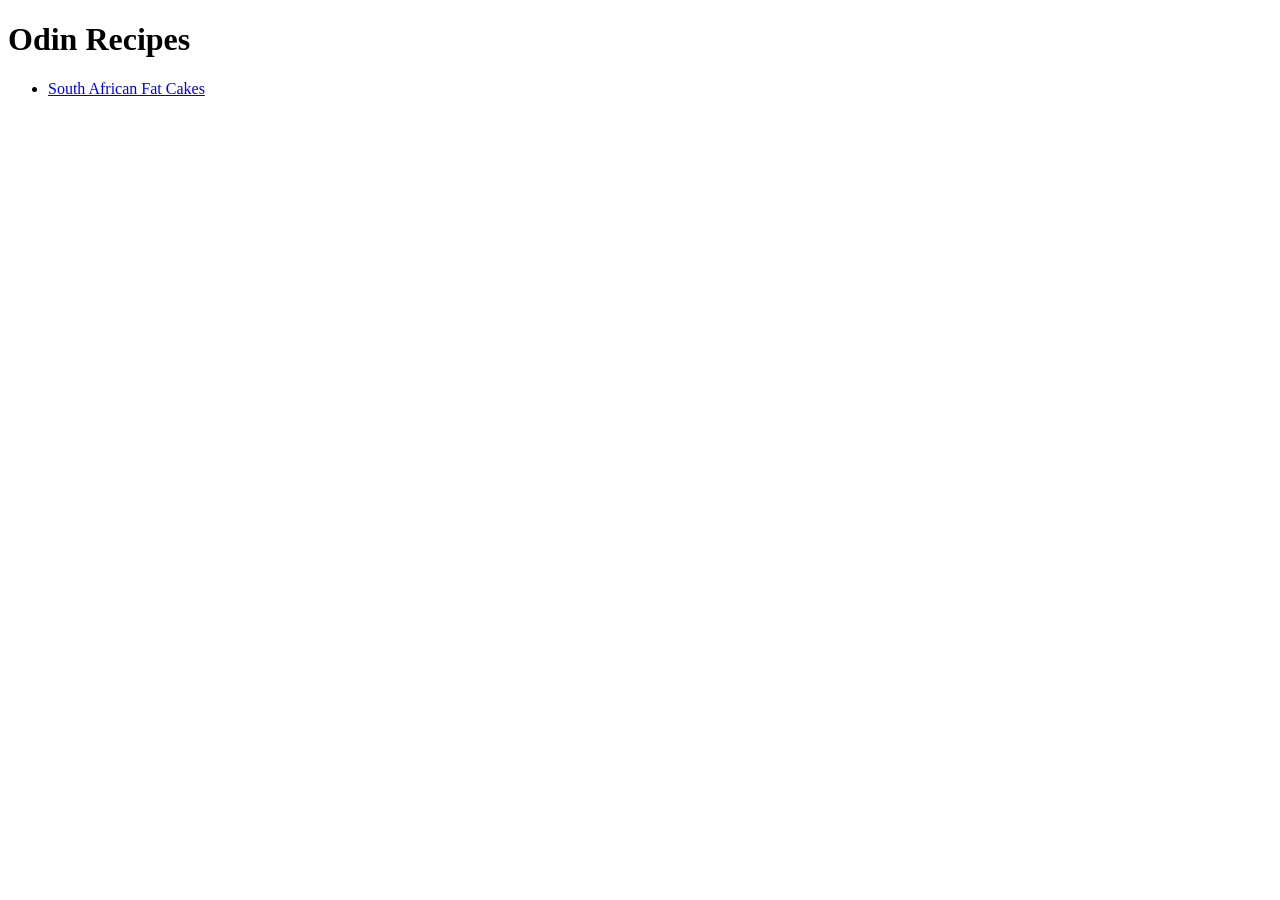
==== index.html @ f1ea0f0d "simple changes" ====
<!DOCTYPE html>
<html lang="en">
    <head>
        <meta charset="UTF-8">
        <meta name="viewport" content="width=device-width, initial-scale=1.0">
        <meta name="description" content="List of South Africa dish recipes">
        <link rel="stylesheet" href="odin-recipes.css">
        <title>Odin Recipes</title>
    </head>
    <!--Head section ends here-->
    <body>
        <h1>Odin Recipes</h1>
        <ul>
            <li><a href="recipes/Fat-Cakes.html">South African Fat Cakes</a></li>
        </ul>
    </body>

</html>
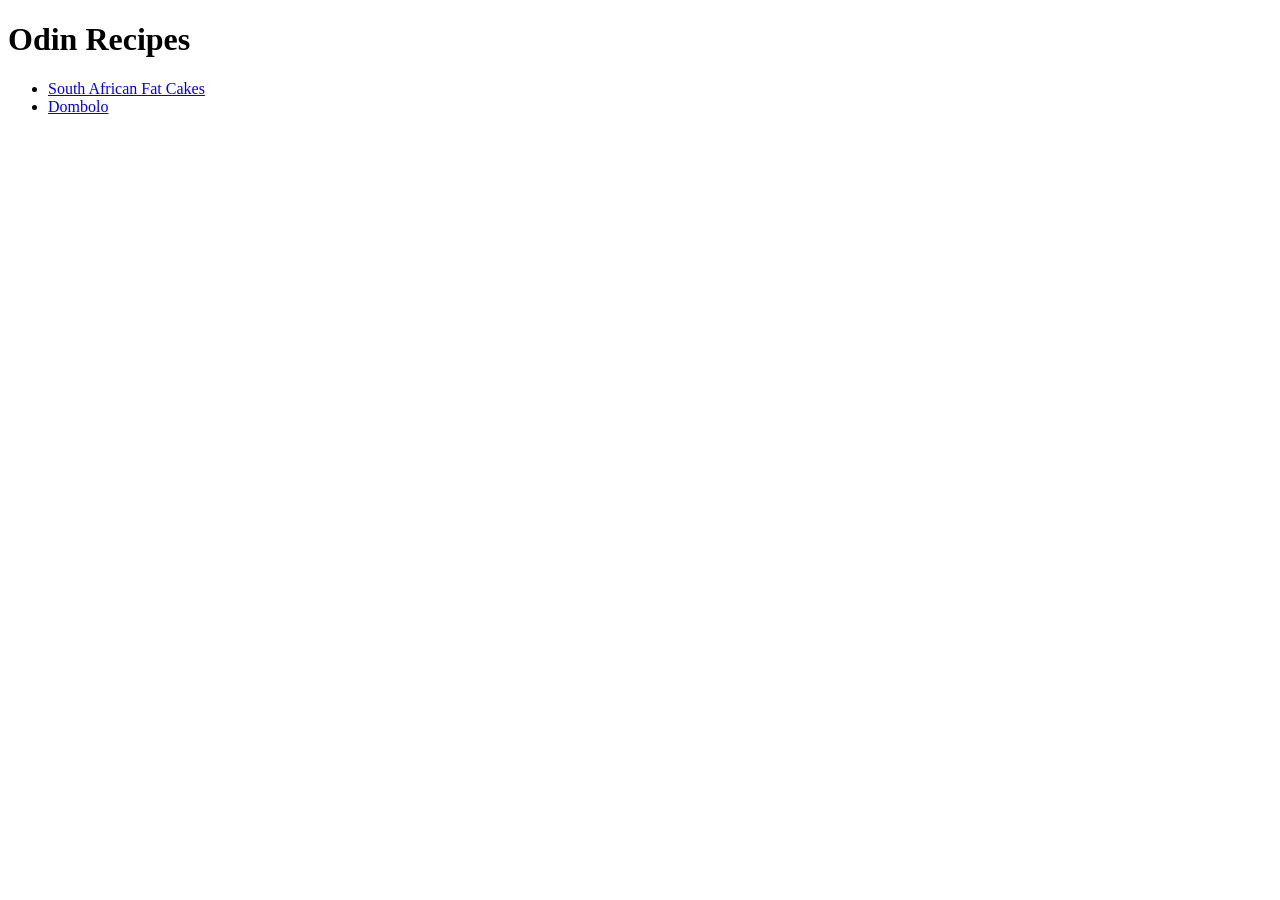
==== commit 95c077e6: "Added a page about making a Dombolo" ====
--- a/index.html
+++ b/index.html
@@ -12,6 +12,7 @@
         <h1>Odin Recipes</h1>
         <ul>
             <li><a href="recipes/Fat-Cakes.html">South African Fat Cakes</a></li>
+            <li><a href="recipes/Dombolo.html">Dombolo</a></li>
         </ul>
     </body>
 
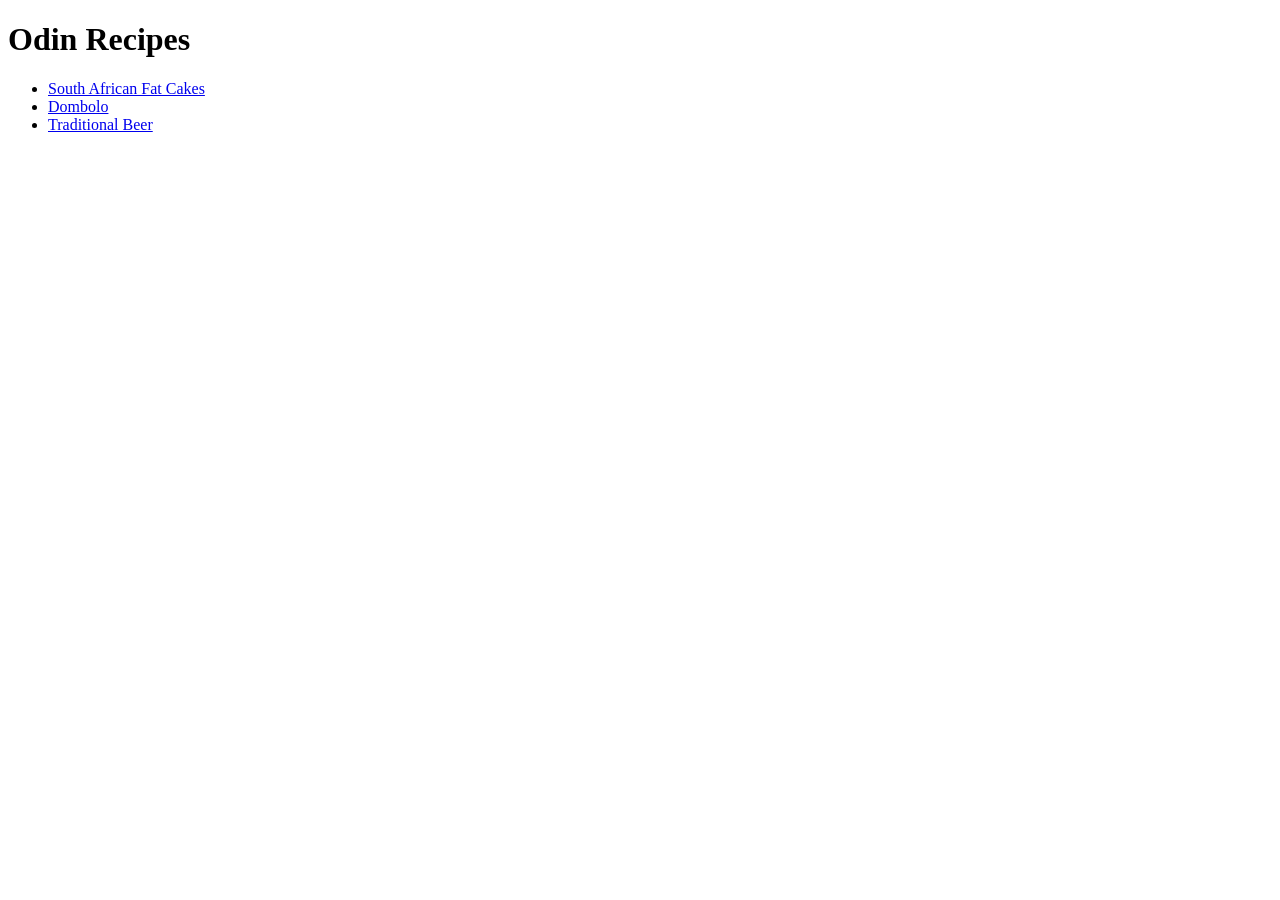
==== commit fcdbc843: "Added a traditional beer page" ====
--- a/index.html
+++ b/index.html
@@ -13,6 +13,7 @@
         <ul>
             <li><a href="recipes/Fat-Cakes.html">South African Fat Cakes</a></li>
             <li><a href="recipes/Dombolo.html">Dombolo</a></li>
+            <li><a href="recipes/traditional-beer.html">Traditional Beer</a></li>
         </ul>
     </body>
 
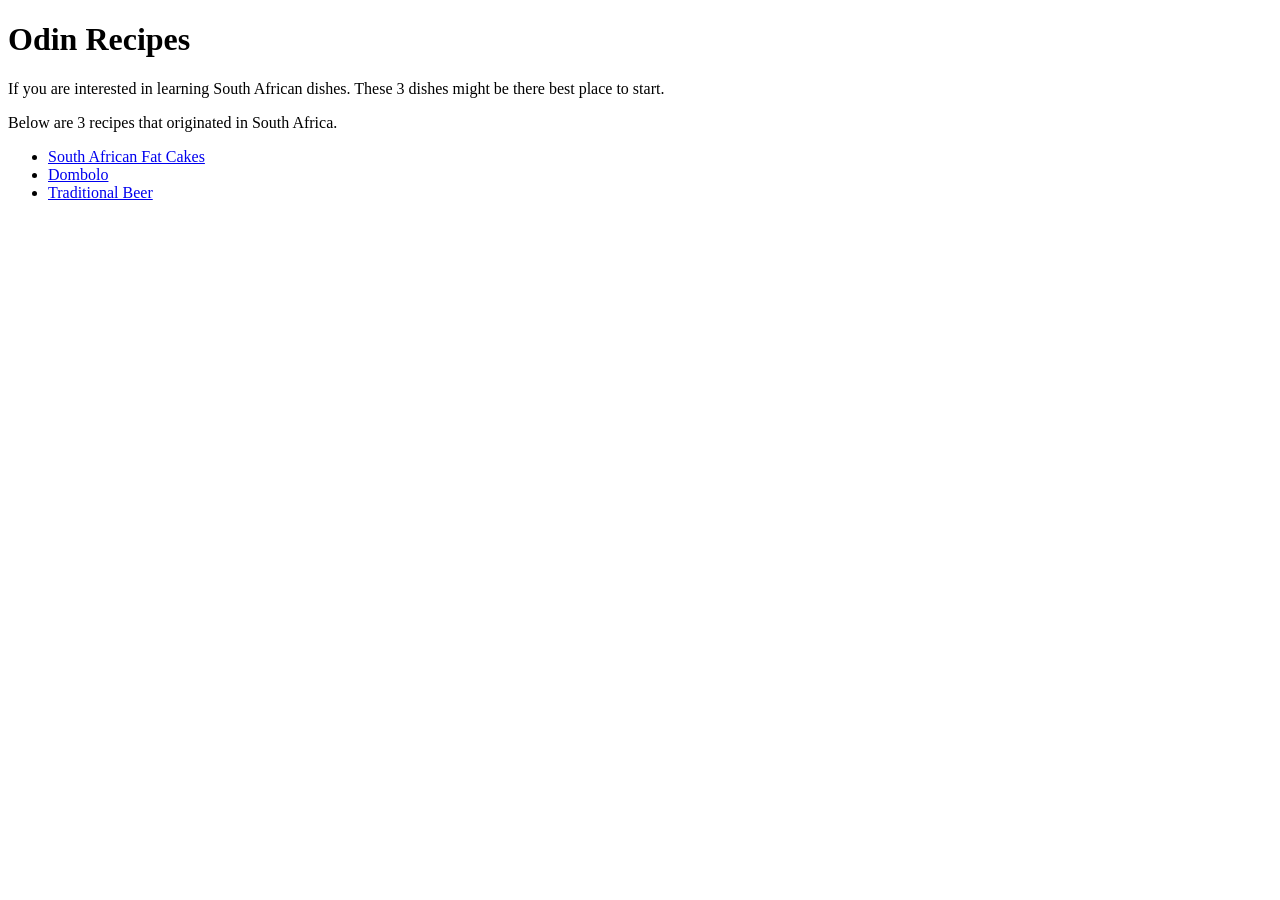
==== commit ae1d1c6a: "Added paragraphs in index page" ====
--- a/index.html
+++ b/index.html
@@ -10,6 +10,8 @@
     <!--Head section ends here-->
     <body>
         <h1>Odin Recipes</h1>
+        <p>If you are interested in learning South African dishes. These 3 dishes might be there best place to start.</p>
+        <p>Below are 3 recipes that originated in South Africa.</p>
         <ul>
             <li><a href="recipes/Fat-Cakes.html">South African Fat Cakes</a></li>
             <li><a href="recipes/Dombolo.html">Dombolo</a></li>
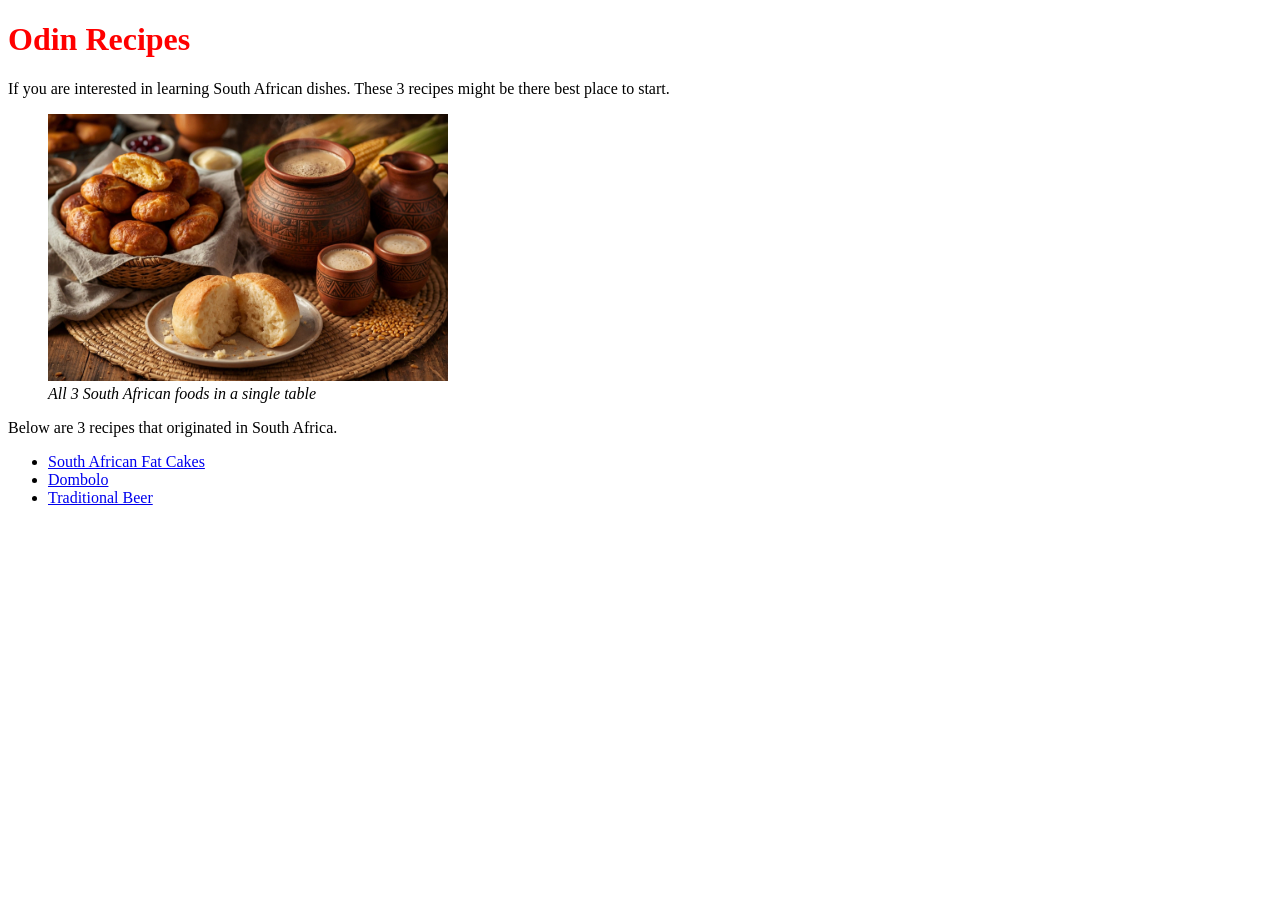
==== commit 4774babe: "updated details related to all images." ====
--- a/index.html
+++ b/index.html
@@ -10,7 +10,11 @@
     <!--Head section ends here-->
     <body>
         <h1>Odin Recipes</h1>
-        <p>If you are interested in learning South African dishes. These 3 dishes might be there best place to start.</p>
+        <p>If you are interested in learning South African dishes. These 3 recipes might be there best place to start.</p>
+        <figure>
+            <img src="images/index-picture.jpg" alt="Image of all 3 dishes" width="400 height="300">
+            <figcaption>All 3 South African foods in a single table</figcaption>
+        </figure>
         <p>Below are 3 recipes that originated in South Africa.</p>
         <ul>
             <li><a href="recipes/Fat-Cakes.html">South African Fat Cakes</a></li>
--- a/odin-recipes.css
+++ b/odin-recipes.css
@@ -0,0 +1,7 @@
+h1 {
+    color: red;
+}
+
+figcaption {
+    font-style: italic;
+}
